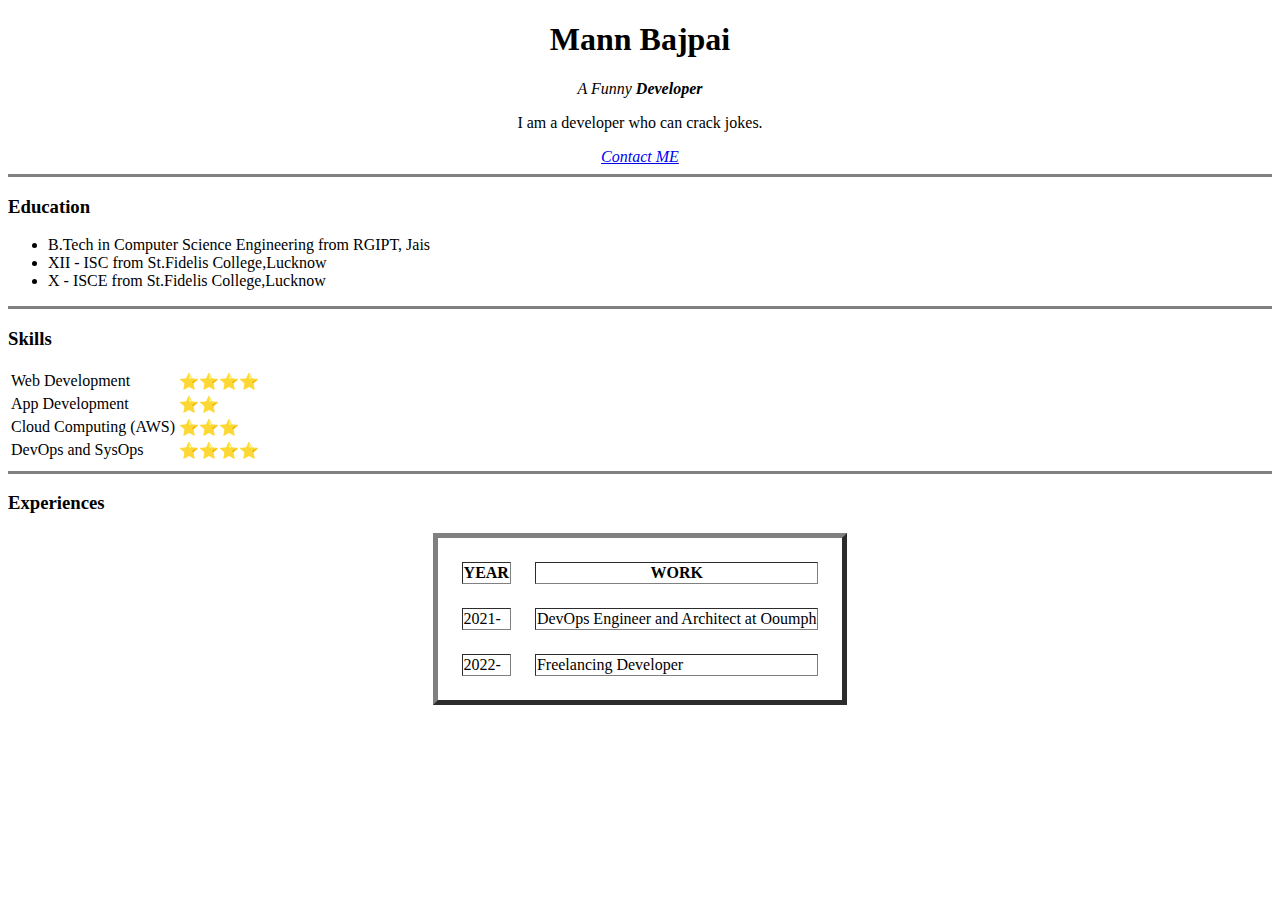
==== index.html @ 5e4be116 "Uploaded the initial files to git hub" ====
<!DOCTYPE html>
<html lang="en">

<head>
  <meta charset="UTF-8">
  <meta name="viewport" content="width=device-width, initial-scale=1.0">
  <meta http-equiv="X-UA-Compatible" content="ie=edge">
  <title>Mann Bajpai - Profile</title>
</head>

<body>
  <center>
    <h1 >Mann Bajpai </h1>
    <p> <em>A Funny <strong>Developer</strong> </em></p>
    <p>I am a developer who can crack jokes.</p>
    <a href="contact-me.html"><em>Contact ME</em></a>
  </center>
  <hr size="3" noshade>
  <h3>Education</h3>
  <ul>
     <li>B.Tech in Computer Science Engineering from RGIPT, Jais</li>
     <li>XII - ISC from St.Fidelis College,Lucknow</li>
     <li>X - ISCE from St.Fidelis College,Lucknow</li>
  </ul>
  <hr size="3" noshade>
  <h3>Skills</h3>
   <table>
     <tr>
       <td>Web Development</td>
       <td>⭐⭐⭐⭐</td>
     </tr>
     <tr>
       <td>App Development</td>
       <td>⭐⭐</td>
     </tr>
     <tr>
       <td>Cloud Computing (AWS)</td>
       <td>⭐⭐⭐</td>
     </tr>
     <tr>
       <td>DevOps and SysOps</td>
       <td>⭐⭐⭐⭐</td>
     </tr>
   </table>
  <hr size="3" noshade>
  <h3>Experiences</h3>
   <table align="center" cellspacing=24 border="5">
     <thead>
       <th>YEAR</th>
       <th>WORK</th>
     </thead>
     <tbody>
       <tr>
         <td>2021-</td>
         <td>DevOps Engineer and Architect at Ooumph</td>
       </tr>
       <tr>
         <td>2022-</td>
         <td>Freelancing Developer</td>
       </tr>
     </tbody>
   </table>
</body>

</html>
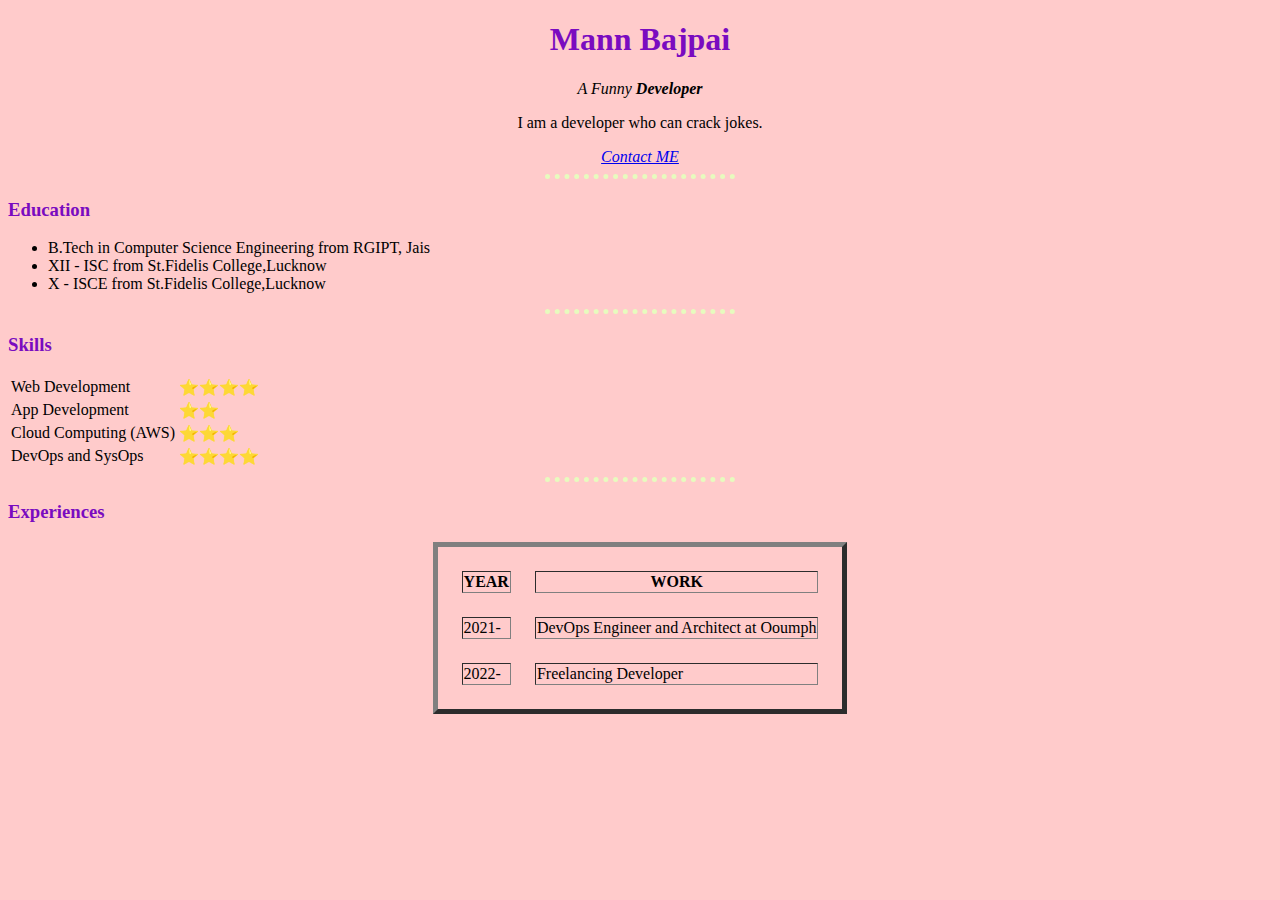
==== commit e6fff7b3: "Try" ====
--- a/index.html
+++ b/index.html
@@ -6,6 +6,7 @@
   <meta name="viewport" content="width=device-width, initial-scale=1.0">
   <meta http-equiv="X-UA-Compatible" content="ie=edge">
   <title>Mann Bajpai - Profile</title>
+  <link rel="stylesheet" href="css/styles.css">
 </head>
 
 <body>
--- a/css/styles.css
+++ b/css/styles.css
@@ -0,0 +1,17 @@
+body{
+  background-color: #FFCBCB;
+}
+
+hr{
+ border-color: #E7FBBE;
+ border-style : dotted none none;
+ background-color: #FFCBCB;
+ border-width: 5px;
+ width: 15%;
+}
+h1{
+  color: #7A0BC0;
+}
+h3{
+  color: #7A0BC0;
+}
